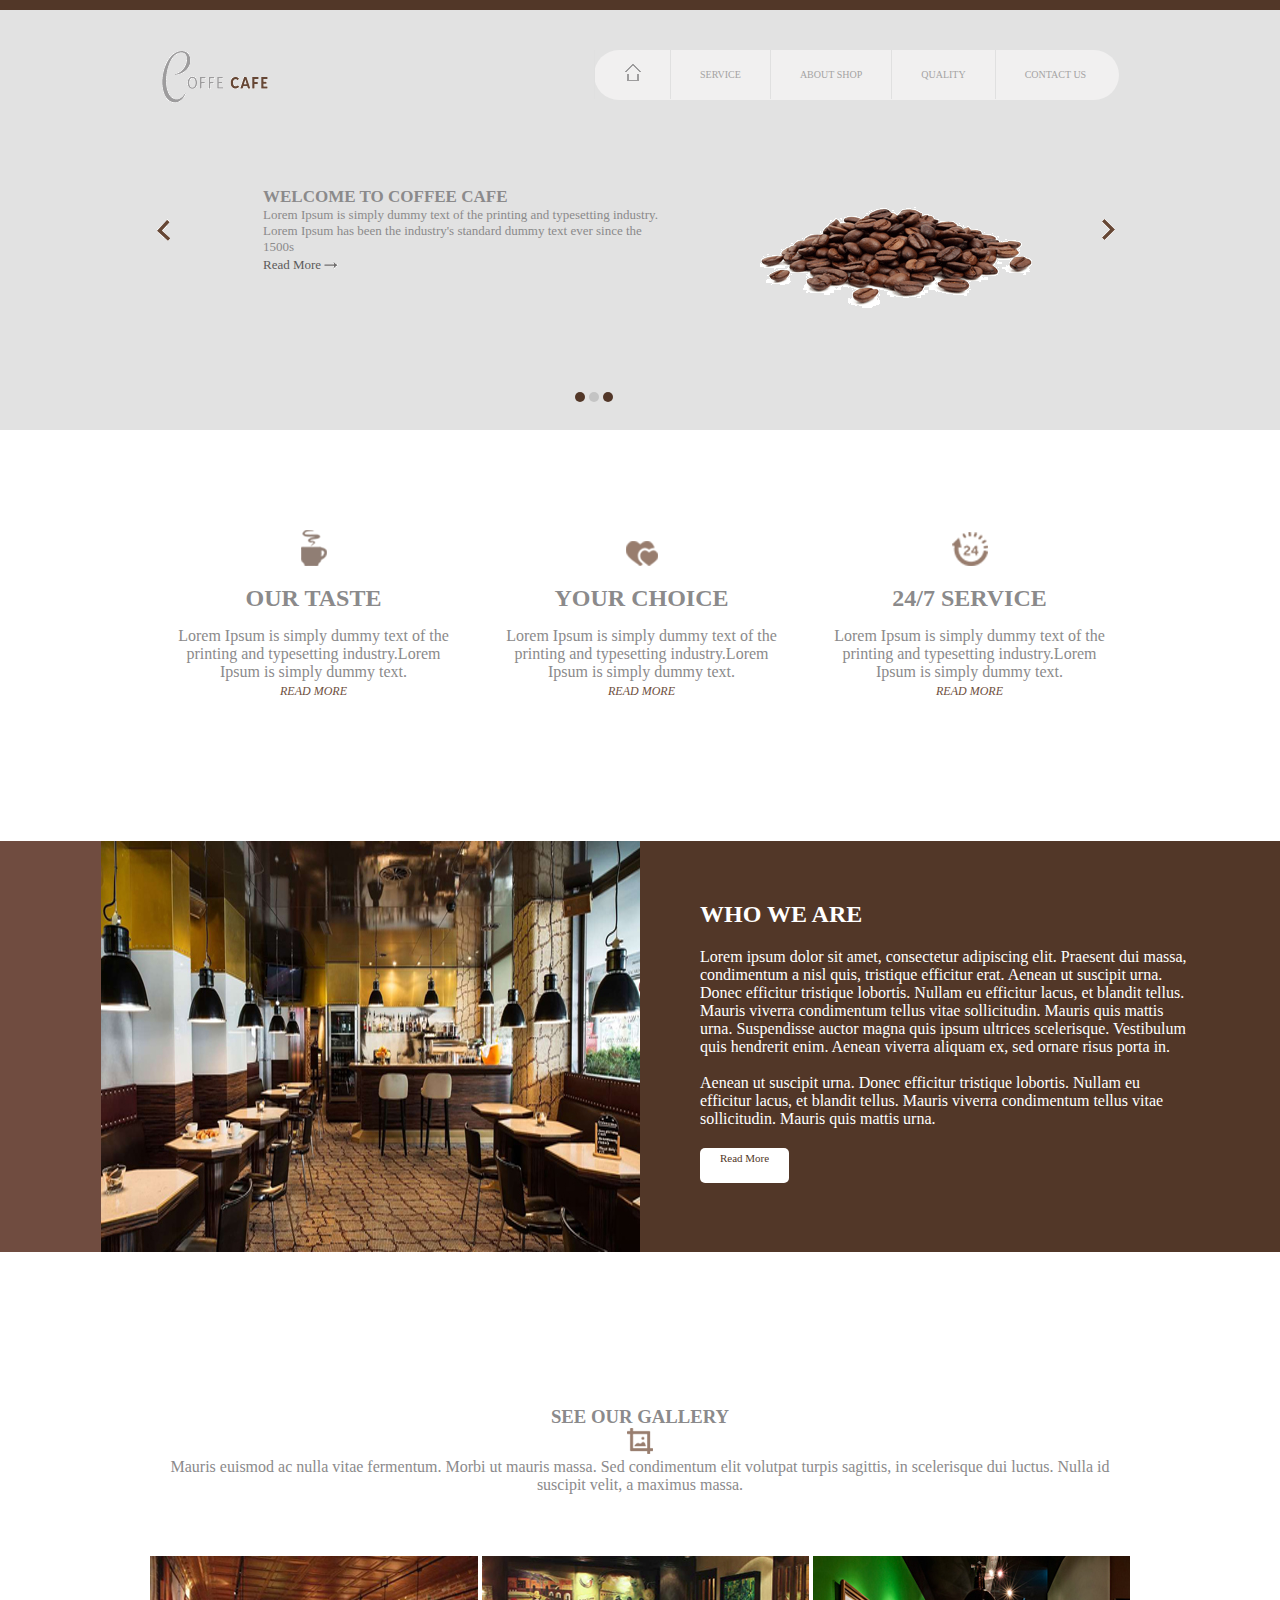
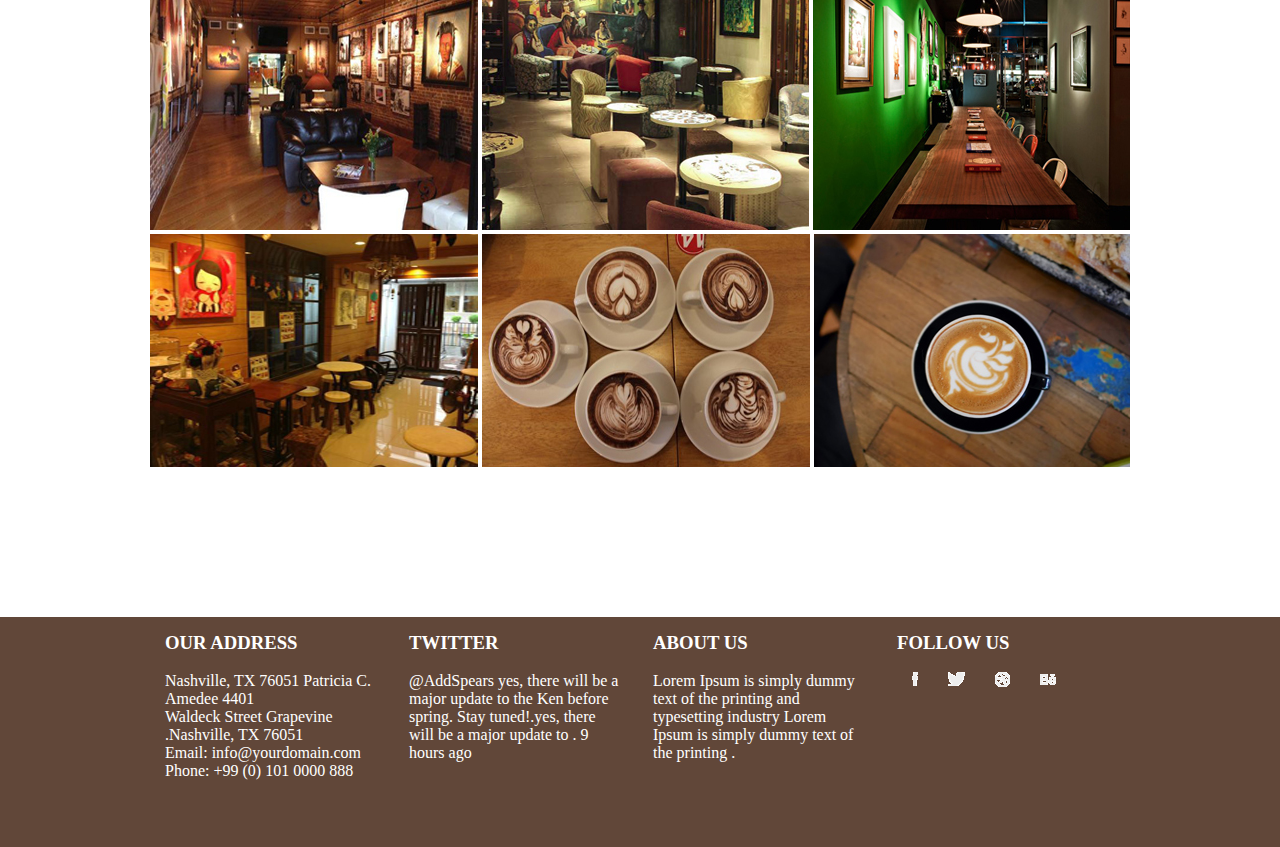
==== CoffeeShop/index.html @ accec965 "Practice CoffeShop" ====
<!DOCTYPE html>
<html lang="en">
<head>

    <meta name="description" content="">
    <meta name="keywords" content="">
    <meta charset="UTF-8">
    <title>Document</title>
    <link rel="stylesheet" href="css/style.css">

</head>

<body>

    <!-- Color Full Header -->
    <div class="back-header">

        <!-- Wrapper -->
        <div class="wrapper">

            <!-- Front Header -->
            <div class="front-header clearfix">

                <img src="img/coffee-logo.png" alt="Coffee Logo">

                <!-- Buttons Menu -->
                <div class="home-menu clearfix">

                    <ul>
                        <li> <a href="#"><img src="img/home-logo.png"></a> </li>
                        <li> <a href="#">SERVICE</a></li>
                        <li> <a href="#">ABOUT SHOP</a></li>
                        <li> <a href="#">QUALITY</a></li>
                        <li> <a href="#">CONTACT US</a></li>
                    </ul>

                </div>
                <!-- End Buttons Menu -->
                
                <a href="#" class="left-arrow"></a>
                <a href="#" class="right-arrow"></a>
                
                <!-- Text Header -->
                <div class="title-header">

                    <h1>WELCOME TO COFFEE CAFE</h1>

                    <p>Lorem Ipsum is simply dummy text of the printing 
                        and typesetting industry. Lorem Ipsum has been the industry's 
                        standard dummy text ever since the 1500s
                    </p>

                    <a href="#" class="read">Read More <img src="img/read-arrow.png" alt="Read Aroow"></a>

                </div>
                <!-- End Text Header -->

                <img src="img/coffee.png" class="coffee clearfix" alt="Coffee">
                
                <!-- Circles -->
                <div class="color-brown"><a href="#"></a></div>
                <div class="color-gray"><a href="#"></a></div>
                <div class="color-brown"><a href="#"></a></div>
                <!-- End Circles -->

            </div>
            <!-- End Front Header -->

        </div>
        <!-- End Wrapper -->

    </div>
    <!-- End Color Full Header -->

    <!-- Wrapper -->
    <div class="wrapper">

        <!-- Taste Section -->
        <div class="taste">

            <img src="img/coffee-cup.png" alt="Coffee Cup">

            <h2>OUR TASTE</h2>

            <p>Lorem Ipsum is simply dummy text of the printing and typesetting industry.Lorem        
                Ipsum is simply dummy text.
            </p>

            <a href="#"><i>READ MORE</i></a>

        </div>
        <!-- End Taste Section -->
        
        <!-- Choice Section -->
        <div class="choice">

            <img src="img/heart-logo.png" alt="Heart Logo">

            <h2>YOUR CHOICE</h2>

            <p>Lorem Ipsum is simply dummy text of the printing and typesetting industry.Lorem        
                Ipsum is simply dummy text.
            </p>

            <a href="#"><i>READ MORE</i></a>

        </div>
        <!-- End Choice Section -->

        <!-- Service Section -->
        <div class="service">

            <img src="img/day-logo.png" alt="24 Hours Logo">

            <h2>24/7 SERVICE</h2>

            <p>Lorem Ipsum is simply dummy text of the printing and typesetting industry.Lorem        
                Ipsum is simply dummy text.
            </p>

            <a href="#"><i>READ MORE</i></a>

        </div>
        <!-- End Service Section -->

    </div>
    <!-- End Wrapper -->

    <!-- Left Post -->
    <div class="left-post clearfix">
            
            <!-- Left Section -->
            <div class="left clearfix">

                <img src="img/coffee-shop.jpg" alt="Coffee Shop" class="coffee-shop">

            </div>
            <!-- End Left Section -->
        
    </div>
    <!-- End Left Post -->
    
    <!-- Right Post -->
    <div class="right-post clearfix">
        
        <!-- Wrapper -->
        <div class="wrapper">
            
            <!-- Right Section -->
            <div class="right">

                <h2>WHO WE ARE</h2>

                <p>Lorem ipsum dolor sit amet, consectetur adipiscing elit. Praesent dui massa, condimentum a nisl quis, tristique efficitur erat. Aenean ut   suscipit urna. Donec efficitur tristique lobortis. Nullam eu efficitur lacus, et blandit tellus. Mauris viverra condimentum tellus vitae sollicitudin. Mauris quis mattis urna. Suspendisse auctor magna quis ipsum ultrices scelerisque. Vestibulum quis hendrerit enim. Aenean viverra aliquam ex, sed ornare risus porta in.
                <br>
                <br>
                Aenean ut suscipit urna. Donec efficitur tristique lobortis. Nullam eu efficitur lacus, et blandit tellus. Mauris viverra condimentum tellus vitae sollicitudin. Mauris quis mattis urna. 
                </p>
                
                <!-- Button Read -->
                <div class="read-button"><a href="#">Read More</a></div>
                <!-- End Butoon Read -->

            </div>
            <!-- End Right Section -->

        </div>
        <!-- End Wrapper -->

    </div>
    <!-- End Right Post -->

    <!-- Wrapper -->
    <div class="wrapper">

        <!-- Gallery -->
        <div class="gallery">

            <!-- Title Gallery -->
            <div class="title-gallery">

                <h3>SEE OUR GALLERY</h3>

                <img src="img/gallery-icon.png" alt="Gallery Icon">

                <p>Mauris euismod ac nulla vitae fermentum. Morbi ut mauris massa. Sed condimentum elit volutpat turpis sagittis, in scelerisque dui luctus. Nulla id suscipit velit, a maximus massa.</p>

            </div>
            <!-- End Title Gallery -->

            <!-- Photos Gallery -->
            <div class="photos-gallery">

                <img src="img/coffee-gallery1.jpg" alt="Coffee Gallery">
                <img src="img/coffee-gallery2.jpg" alt="Coffee Gallery">
                <img src="img/coffee-gallery3.jpg" alt="Coffee Gallery">
                <img src="img/coffee-gallery4.jpg" alt="Coffee Gallery">
                <img src="img/coffee-gallery5.jpg" alt="Coffee Gallery">
                <img src="img/coffee-gallery6.jpg" alt="Coffee Gallery"> 

            </div>
            <!-- End Photos Gallery -->

        </div>
        <!-- End Gallery -->

    </div>
    <!-- End Wrapper -->

    <!-- Back Footer -->
    <div class="back-footer">

        <!-- Wrapper -->
        <div class="wrapper">
                
                <!-- Part   Footer -->
                <div class="part-footer">
                    <h3>OUR ADDRESS</h3>
                    <br>
                    <p>Nashville, TX 76051 Patricia C. Amedee 4401
                    <br> 
                    Waldeck Street Grapevine .Nashville, TX 76051
                    <br>
                    Email: info@yourdomain.com
                    <br>
                    Phone: +99 (0) 101 0000 888</p>
                </div>
                <!-- End Part Footer -->

                <!-- Part   Footer -->              
                <div class="part-footer">
                    <h3>TWITTER</h3>
                    <br>
                    <p>  @AddSpears  yes, there will be a major update to 
                    the Ken before spring. Stay tuned!.yes, there will 
                    be a major update to . 
                    9 hours ago</p>
                </div>
                <!-- End Part Footer -->

                <!-- Part   Footer -->
                <div class="part-footer">
                    <h3>ABOUT US</h3>
                    <br>
                    <p>Lorem Ipsum is simply dummy text of 
                    the printing and typesetting industry
                    Lorem Ipsum is simply dummy text 
                    of the printing .</p>
                </div>
                <!-- End Part Footer -->

                <!-- Part   Footer -->
                <div class="part-footer">
                    <h3>FOLLOW US</h3>
                    <br>
                    <a href="#"><img src="img/face-logo.png" alt="Facebook Logo"></a>
                    <a href="#"><img src="img/twitter-logo.png" alt="Twitter Logo"></a>
                    <a href="#"><img src="img/behance-logo1.png" alt="Behance Logo"></a>
                    <a href="#"><img src="img/behance-logo2.png" alt="Behance Logo"></a>
                </div>
                <!-- End Part Footer -->

 
        </div>
        <!-- End Wrapper -->

    </div>
    <!-- End Back Footer -->

</body>
</html>
---- CoffeeShop/css/style.css ----
* {
  margin: 0;
  padding: 0; }

.clearfix:after {
  visibility: hidden;
  display: block;
  content: " ";
  clear: both;
  height: 0; }

.wrapper {
  margin: 0 auto;
  width: 980px; }

ul {
  list-style: none;
  display: flex; }

li {
  padding: 14px;
  border-left: 1px solid #e0e0e0; }

a {
  text-decoration: none;
  color: #a4a3a3;
  padding: 15px;
  font-size: 10px; }

.back-header {
  height: 420px;
  background-color: #e2e2e2;
  border-top: 10px solid #523728; }

.front-header {
  padding: 40px 11px 25px;
  height: 355px; }

.home-menu {
  width: 525px;
  background-color: #f1f0f0;
  height: 50px;
  border-radius: 34px;
  float: right;
  text-align: center; }

.left-post {
  height: 411px;
  background-color: #704c40;
  display: inline-block;
  width: 50%; }

.left {
  float: right; }

.right-post {
  height: 411px;
  background-color: #523728;
  display: inline-block;
  width: 50%;
  float: right;
  color: #fff;
  font-family: Myriad Pro, sans serif; }

.photos-gallery {
  height: 511px;
  padding-bottom: 150px; }

.back-footer {
  height: 230px;
  background-color: #614739; }

.left-arrow {
  background: url(../img/left-arrow.png) no-repeat;
  position: relative;
  top: 140px;
  right: 111px; }

.read {
  color: #5c5a5a;
  font-size: 13px;
  padding: 0; }

.coffee {
  float: right;
  position: relative;
  top: 70px;
  right: 70px; }

.right-arrow {
  background: url(../img/right-arrow.png) no-repeat;
  position: relative;
  top: 140px;
  left: 804px; }

.color-brown {
  background-color: #523728;
  width: 10px;
  height: 10px;
  position: relative;
  top: 217px;
  border-radius: 50%;
  display: inline-block; }

.color-gray {
  background-color: #c4c4c4;
  width: 10px;
  height: 10px;
  position: relative;
  top: 217px;
  border-radius: 50%;
  display: inline-block; }

.title-header {
  color: #8b8a8b;
  font-family: Myriad Pro, sans serif;
  width: 410px;
  height: 102px;
  display: inline-block;
  position: relative;
  top: 80px;
  left: 102px; }
  .title-header h1 {
    font-size: 17px; }
  .title-header p {
    font-size: 13px; }

.taste, .choice, .service {
  width: 287px;
  display: inline-block;
  height: 300px;
  text-align: center;
  margin: 100px 17px 0 20px; }
  .taste h2, .taste p, .choice h2, .choice p, .service h2, .service p {
    margin-top: 15px;
    color: #8b8a8b;
    font-family: Myriad Pro, sans serif; }
  .taste a, .choice a, .service a {
    margin-top: 15px;
    color: #6e4f40;
    padding: 0;
    font-size: 12px; }

.right {
  width: 50%;
  padding: 60px; }
  .right p {
    padding: 20px 0; }

.read-button {
  width: 89px;
  height: 35px;
  background-color: #fff;
  border-radius: 5px;
  text-align: center; }
  .read-button a {
    color: #523728;
    font-size: 11px;
    font-family: Myriad Pro, sans serif; }

.title-gallery {
  height: 150px;
  text-align: center;
  padding-top: 150px; }
  .title-gallery h3, .title-gallery p {
    font-family: Myriad Pro, sans serif;
    color: #8b8a8b; }

.part-footer {
  width: 210px;
  color: #fff;
  padding: 15px;
  display: inline-table; }
  .part-footer p, .part-footer h3 {
    font-family: Myriad Pro, sans serif; }

/*# sourceMappingURL=style.css.map */
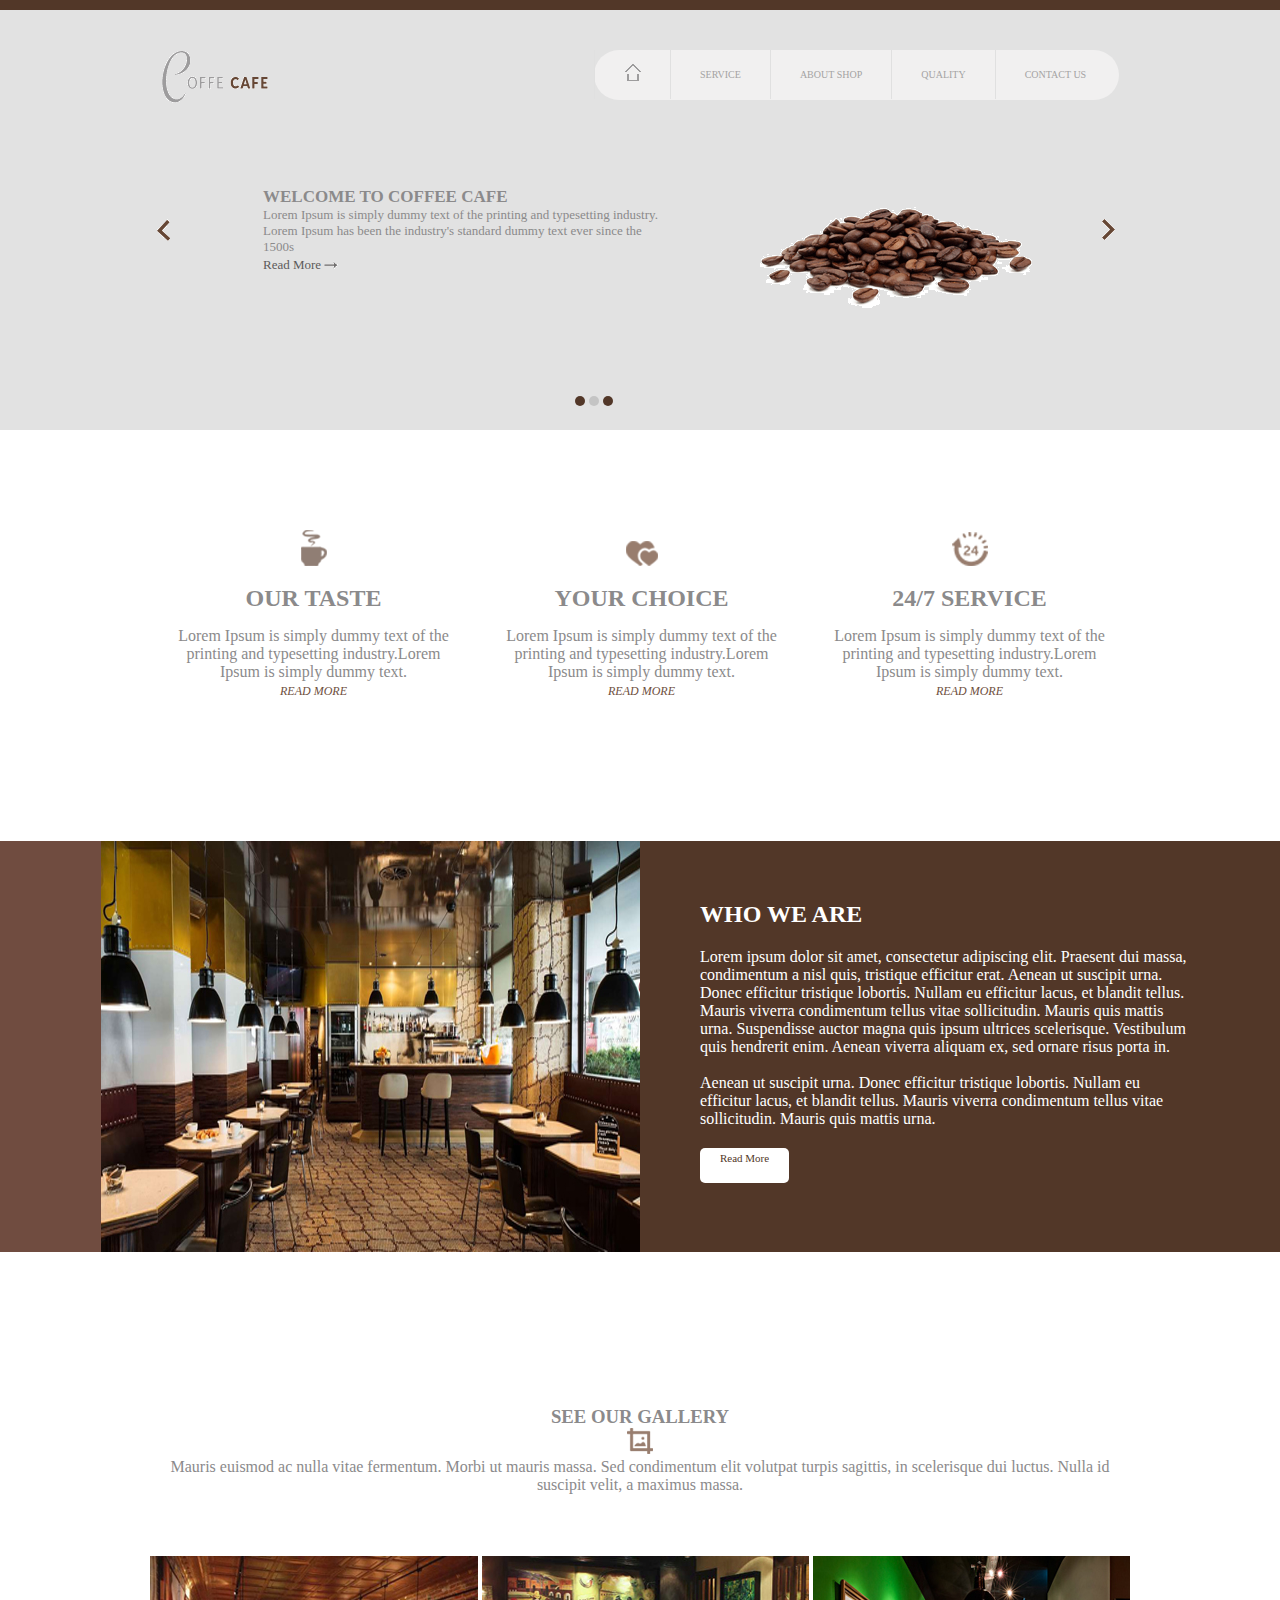
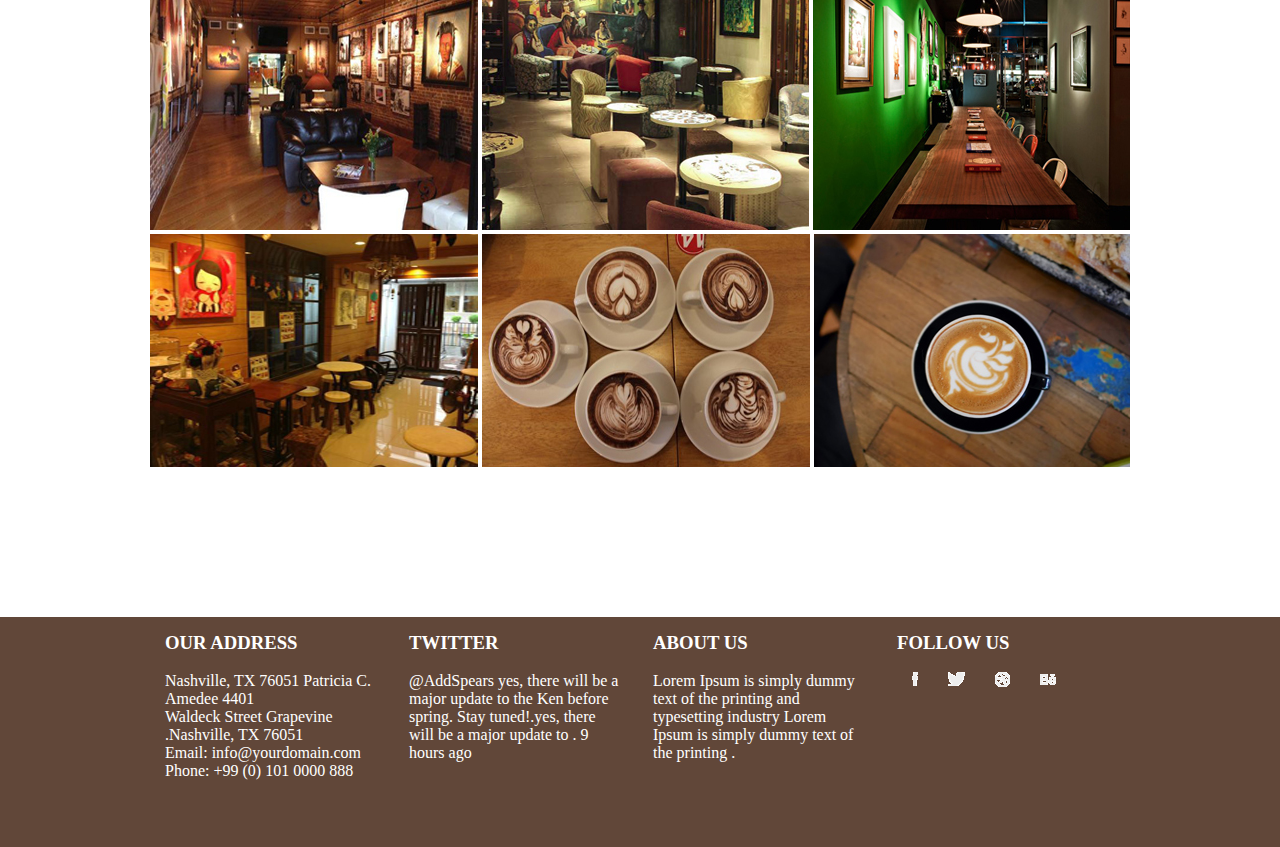
==== commit 1fe5f1f5: "Arregle error de anchor" ====
--- a/CoffeeShop/index.html
+++ b/CoffeeShop/index.html
@@ -58,9 +58,9 @@
                 <img src="img/coffee.png" class="coffee clearfix" alt="Coffee">
                 
                 <!-- Circles -->
-                <div class="color-brown"><a href="#"></a></div>
-                <div class="color-gray"><a href="#"></a></div>
-                <div class="color-brown"><a href="#"></a></div>
+                <div class="color-brown"></div>
+                <div class="color-gray"></div>
+                <div class="color-brown"></div>
                 <!-- End Circles -->
 
             </div>
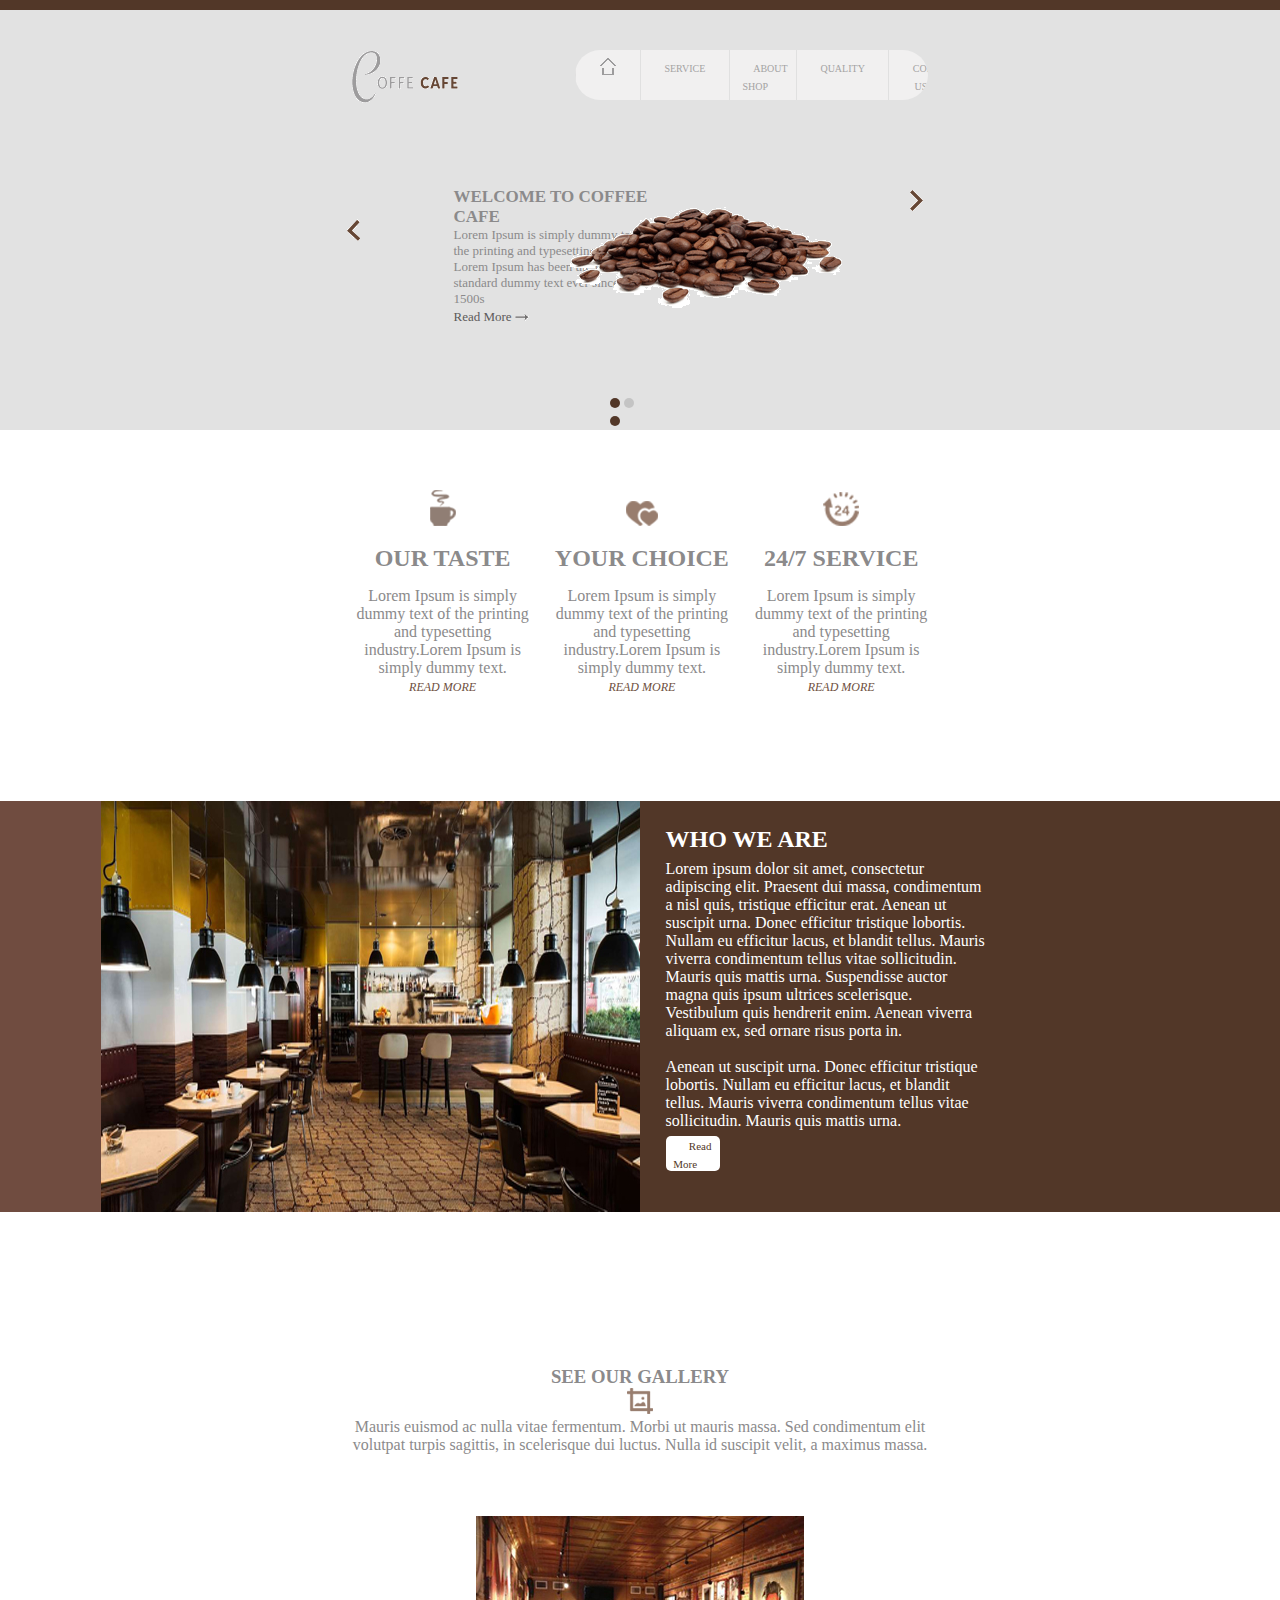
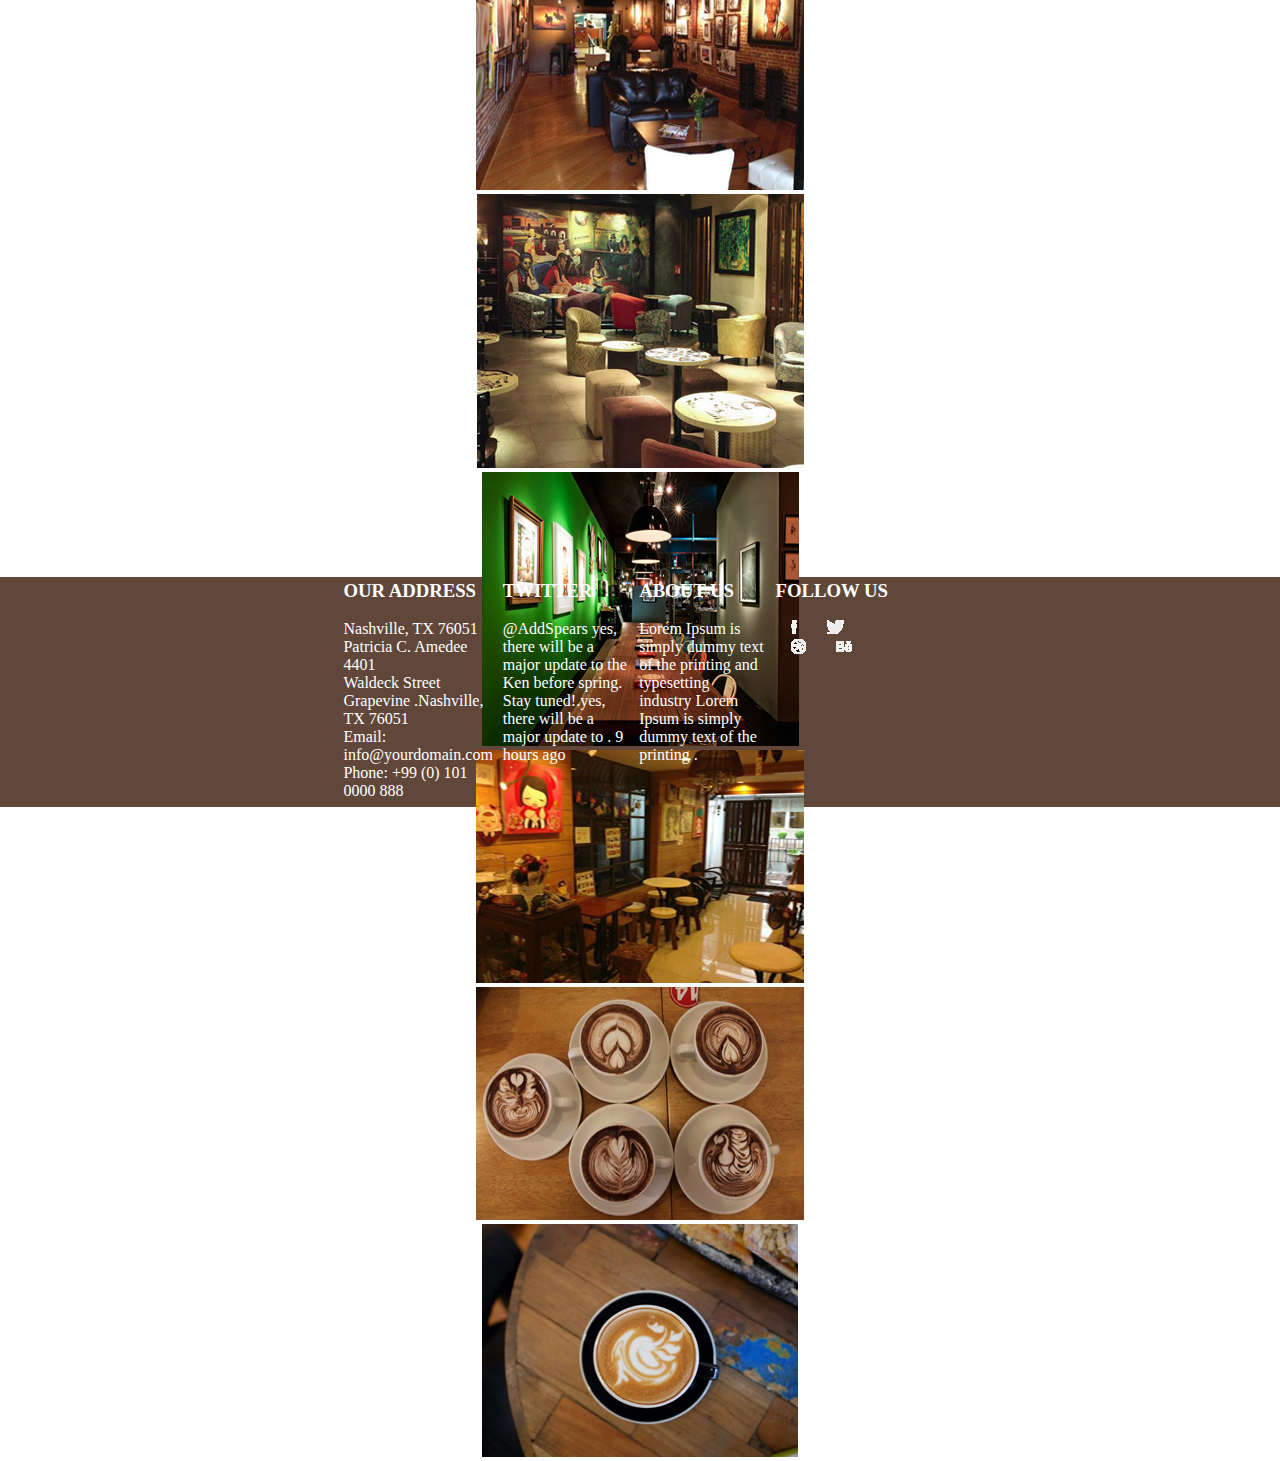
==== commit 40d4d76e: "Version Fluido" ====
--- a/CoffeeShop/index.html
+++ b/CoffeeShop/index.html
@@ -58,9 +58,11 @@
                 <img src="img/coffee.png" class="coffee clearfix" alt="Coffee">
                 
                 <!-- Circles -->
+                <div class="circles">
                 <div class="color-brown"></div>
                 <div class="color-gray"></div>
                 <div class="color-brown"></div>
+                </div>
                 <!-- End Circles -->
 
             </div>
@@ -144,7 +146,7 @@
     <div class="right-post clearfix">
         
         <!-- Wrapper -->
-        <div class="wrapper">
+        <div class="right-wrapper">
             
             <!-- Right Section -->
             <div class="right">
@@ -190,14 +192,16 @@
 
             <!-- Photos Gallery -->
             <div class="photos-gallery">
-
-                <img src="img/coffee-gallery1.jpg" alt="Coffee Gallery">
-                <img src="img/coffee-gallery2.jpg" alt="Coffee Gallery">
-                <img src="img/coffee-gallery3.jpg" alt="Coffee Gallery">
-                <img src="img/coffee-gallery4.jpg" alt="Coffee Gallery">
-                <img src="img/coffee-gallery5.jpg" alt="Coffee Gallery">
-                <img src="img/coffee-gallery6.jpg" alt="Coffee Gallery"> 
-
+                <div class="first-photos">
+                    <img src="img/coffee-gallery1.jpg" alt="Coffee Gallery">
+                    <img src="img/coffee-gallery2.jpg" alt="Coffee Gallery">
+                    <img src="img/coffee-gallery3.jpg" alt="Coffee Gallery">
+                </div>
+                <div class="second-photos">
+                    <img src="img/coffee-gallery4.jpg" alt="Coffee Gallery">
+                    <img src="img/coffee-gallery5.jpg" alt="Coffee Gallery">
+                    <img src="img/coffee-gallery6.jpg" alt="Coffee Gallery"> 
+                </div>
             </div>
             <!-- End Photos Gallery -->
 
--- a/CoffeeShop/css/style.css
+++ b/CoffeeShop/css/style.css
@@ -11,14 +11,14 @@
 
 .wrapper {
   margin: 0 auto;
-  width: 980px; }
+  width: 46.8%; }
 
 ul {
   list-style: none;
   display: flex; }
 
 li {
-  padding: 14px;
+  padding: 2.4%;
   border-left: 1px solid #e0e0e0; }
 
 a {
@@ -28,21 +28,24 @@
   font-size: 10px; }
 
 .back-header {
-  height: 420px;
   background-color: #e2e2e2;
   border-top: 10px solid #523728; }
 
 .front-header {
   padding: 40px 11px 25px;
-  height: 355px; }
+  height: 355px;
+  position: relative; }
 
 .home-menu {
-  width: 525px;
+  width: 61.25%;
+  max-width: 62.25%;
+  min-width: 61.25%;
   background-color: #f1f0f0;
   height: 50px;
   border-radius: 34px;
   float: right;
-  text-align: center; }
+  text-align: center;
+  contain: content; }
 
 .left-post {
   height: 411px;
@@ -52,6 +55,10 @@
 
 .left {
   float: right; }
+
+.right-wrapper {
+  margin: 0 auto;
+  width: 100%; }
 
 .right-post {
   height: 411px;
@@ -65,6 +72,9 @@
 .photos-gallery {
   height: 511px;
   padding-bottom: 150px; }
+
+.first-photos, .second-photos {
+  text-align: center; }
 
 .back-footer {
   height: 230px;
@@ -89,16 +99,20 @@
 
 .right-arrow {
   background: url(../img/right-arrow.png) no-repeat;
-  position: relative;
-  top: 140px;
-  left: 804px; }
+  position: absolute;
+  top: 180px;
+  right: 0; }
+
+.circles {
+  width: 5%;
+  position: absolute;
+  bottom: 0;
+  right: 50%; }
 
 .color-brown {
   background-color: #523728;
   width: 10px;
   height: 10px;
-  position: relative;
-  top: 217px;
   border-radius: 50%;
   display: inline-block; }
 
@@ -106,15 +120,13 @@
   background-color: #c4c4c4;
   width: 10px;
   height: 10px;
-  position: relative;
-  top: 217px;
   border-radius: 50%;
   display: inline-block; }
 
 .title-header {
   color: #8b8a8b;
   font-family: Myriad Pro, sans serif;
-  width: 410px;
+  width: 35%;
   height: 102px;
   display: inline-block;
   position: relative;
@@ -126,11 +138,11 @@
     font-size: 13px; }
 
 .taste, .choice, .service {
-  width: 287px;
+  width: 29.7%;
   display: inline-block;
   height: 300px;
   text-align: center;
-  margin: 100px 17px 0 20px; }
+  margin: 10% 0.7% 0 2.2%; }
   .taste h2, .taste p, .choice h2, .choice p, .service h2, .service p {
     margin-top: 15px;
     color: #8b8a8b;
@@ -143,12 +155,12 @@
 
 .right {
   width: 50%;
-  padding: 60px; }
+  padding: 4%; }
   .right p {
-    padding: 20px 0; }
+    padding: 2% 0; }
 
 .read-button {
-  width: 89px;
+  width: 16.9%;
   height: 35px;
   background-color: #fff;
   border-radius: 5px;
@@ -167,9 +179,9 @@
     color: #8b8a8b; }
 
 .part-footer {
-  width: 210px;
+  width: 21.1%;
   color: #fff;
-  padding: 15px;
+  padding: 0.5%;
   display: inline-table; }
   .part-footer p, .part-footer h3 {
     font-family: Myriad Pro, sans serif; }
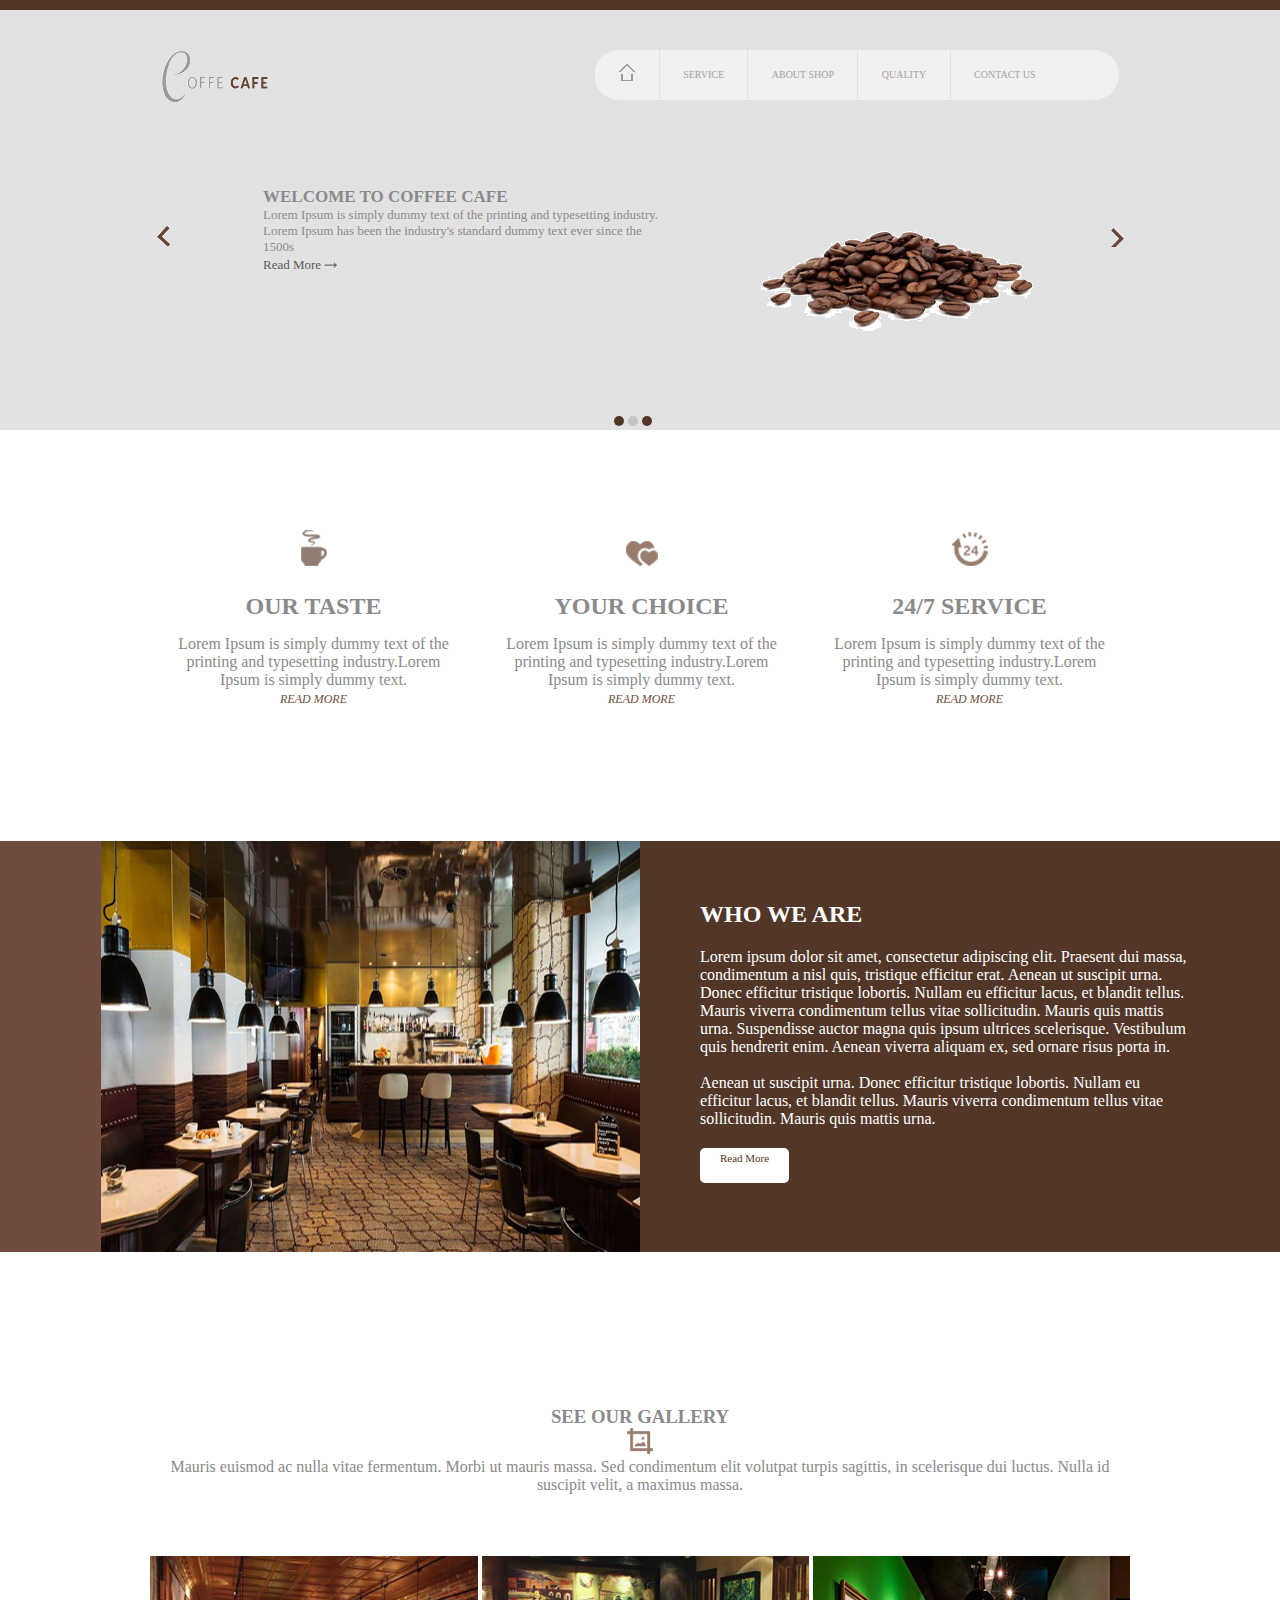
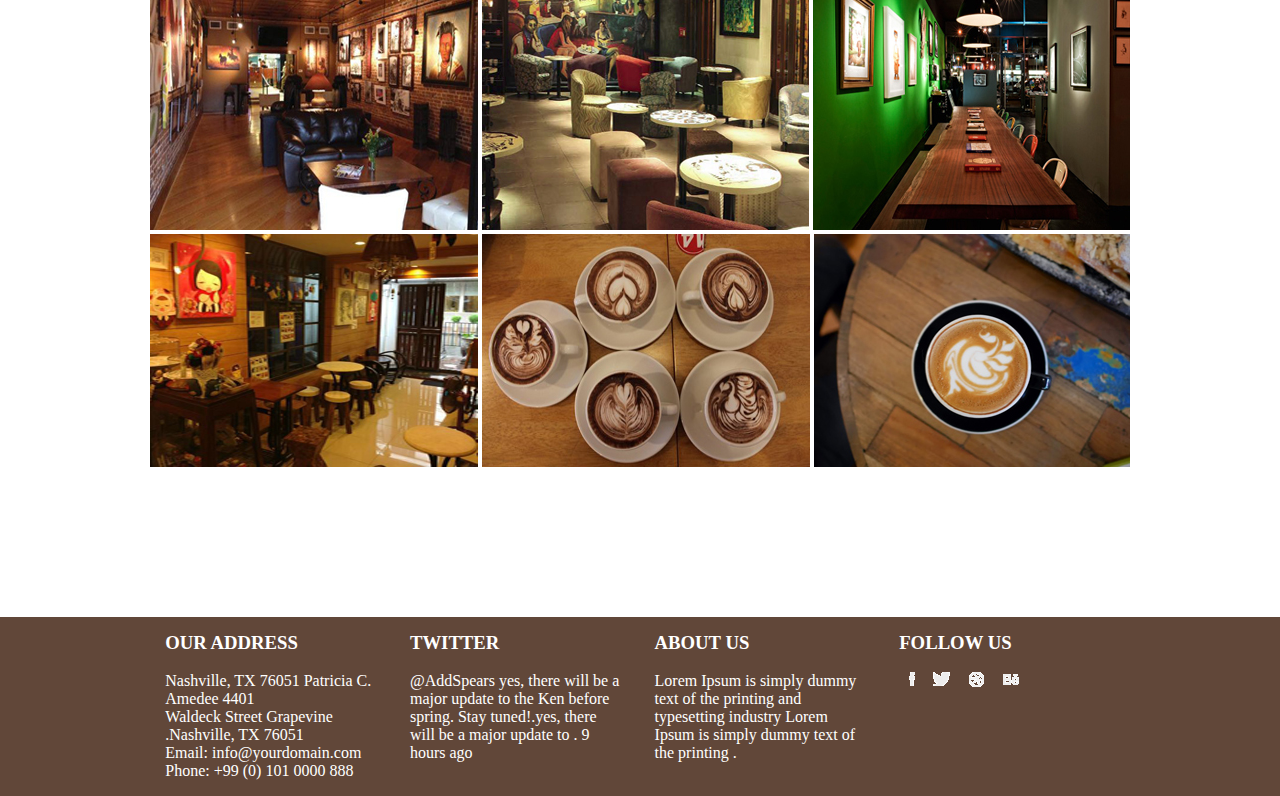
==== commit 656e4871: "Version Elastica" ====
--- a/CoffeeShop/index.html
+++ b/CoffeeShop/index.html
@@ -61,7 +61,7 @@
                 <div class="circles">
                 <div class="color-brown"></div>
                 <div class="color-gray"></div>
-                <div class="color-brown"></div>
+                <div class="color-brown2"></div>
                 </div>
                 <!-- End Circles -->
 
@@ -146,7 +146,7 @@
     <div class="right-post clearfix">
         
         <!-- Wrapper -->
-        <div class="right-wrapper">
+        <div class="wrapper">
             
             <!-- Right Section -->
             <div class="right">
@@ -192,16 +192,14 @@
 
             <!-- Photos Gallery -->
             <div class="photos-gallery">
-                <div class="first-photos">
-                    <img src="img/coffee-gallery1.jpg" alt="Coffee Gallery">
-                    <img src="img/coffee-gallery2.jpg" alt="Coffee Gallery">
-                    <img src="img/coffee-gallery3.jpg" alt="Coffee Gallery">
-                </div>
-                <div class="second-photos">
-                    <img src="img/coffee-gallery4.jpg" alt="Coffee Gallery">
-                    <img src="img/coffee-gallery5.jpg" alt="Coffee Gallery">
-                    <img src="img/coffee-gallery6.jpg" alt="Coffee Gallery"> 
-                </div>
+
+                <img src="img/coffee-gallery1.jpg" alt="Coffee Gallery" class="photo1">
+                <img src="img/coffee-gallery2.jpg" alt="Coffee Gallery" class="photo2">
+                <img src="img/coffee-gallery3.jpg" alt="Coffee Gallery" class="photo3">
+                <img src="img/coffee-gallery4.jpg" alt="Coffee Gallery" class="photo4">
+                <img src="img/coffee-gallery5.jpg" alt="Coffee Gallery" class="photo5">
+                <img src="img/coffee-gallery6.jpg" alt="Coffee Gallery" class="photo6"> 
+
             </div>
             <!-- End Photos Gallery -->
 
--- a/CoffeeShop/css/style.css
+++ b/CoffeeShop/css/style.css
@@ -11,44 +11,41 @@
 
 .wrapper {
   margin: 0 auto;
-  width: 46.8%; }
+  width: 61.25em; }
 
 ul {
   list-style: none;
   display: flex; }
 
 li {
-  padding: 2.4%;
-  border-left: 1px solid #e0e0e0; }
+  padding: 0.875em;
+  border-left: 0.0625em solid #e0e0e0; }
 
 a {
   text-decoration: none;
   color: #a4a3a3;
-  padding: 15px;
-  font-size: 10px; }
+  padding: 0.9375em;
+  font-size: 0.625em; }
 
 .back-header {
   background-color: #e2e2e2;
-  border-top: 10px solid #523728; }
+  border-top: 0.625em solid #523728; }
 
 .front-header {
-  padding: 40px 11px 25px;
-  height: 355px;
+  padding: 2.5em 0.6875em 1.5625em;
+  height: 22.1875em;
   position: relative; }
 
 .home-menu {
-  width: 61.25%;
-  max-width: 62.25%;
-  min-width: 61.25%;
+  width: 32.8125em;
   background-color: #f1f0f0;
-  height: 50px;
-  border-radius: 34px;
+  height: 3.125em;
+  border-radius: 2.125em;
   float: right;
-  text-align: center;
-  contain: content; }
+  text-align: center; }
 
 .left-post {
-  height: 411px;
+  height: 25.6875em;
   background-color: #704c40;
   display: inline-block;
   width: 50%; }
@@ -56,28 +53,21 @@
 .left {
   float: right; }
 
-.right-wrapper {
-  margin: 0 auto;
-  width: 100%; }
-
 .right-post {
-  height: 411px;
+  height: 25.6875em;
   background-color: #523728;
   display: inline-block;
   width: 50%;
   float: right;
   color: #fff;
-  font-family: Myriad Pro, sans serif; }
+  font-family: Myriad Pro, sans serif;
+  position: relative; }
 
 .photos-gallery {
-  height: 511px;
-  padding-bottom: 150px; }
-
-.first-photos, .second-photos {
-  text-align: center; }
+  height: 31.9375em;
+  padding-bottom: 9.375em; }
 
 .back-footer {
-  height: 230px;
   background-color: #614739; }
 
 .left-arrow {
@@ -88,100 +78,125 @@
 
 .read {
   color: #5c5a5a;
-  font-size: 13px;
+  font-size: 0.8125em;
   padding: 0; }
 
 .coffee {
   float: right;
-  position: relative;
-  top: 70px;
-  right: 70px; }
+  position: absolute;
+  width: 19.125em;
+  bottom: 5em;
+  right: 5em; }
 
 .right-arrow {
   background: url(../img/right-arrow.png) no-repeat;
   position: absolute;
-  top: 180px;
+  top: 218px;
   right: 0; }
 
 .circles {
-  width: 5%;
-  position: absolute;
+  width: 50em;
   bottom: 0;
-  right: 50%; }
+  left: 29em;
+  position: absolute; }
 
 .color-brown {
   background-color: #523728;
-  width: 10px;
-  height: 10px;
+  width: 0.625em;
+  height: 0.625em;
   border-radius: 50%;
   display: inline-block; }
 
+.color-brown2 {
+  background-color: #523728;
+  width: 0.625em;
+  height: 0.625em;
+  border-radius: 50%;
+  display: inline-block; }
+
 .color-gray {
   background-color: #c4c4c4;
-  width: 10px;
-  height: 10px;
+  width: 0.625em;
+  height: 0.625em;
   border-radius: 50%;
   display: inline-block; }
+
+.coffee-shop {
+  width: 33.6875em; }
+
+.photo1, .photo4, .photo5 {
+  width: 20.5em; }
+
+.photo2 {
+  width: 20.4375em; }
+
+.photo3 {
+  width: 19.8125em; }
+
+.photo6 {
+  width: 19.75em; }
 
 .title-header {
   color: #8b8a8b;
   font-family: Myriad Pro, sans serif;
-  width: 35%;
-  height: 102px;
+  width: 25.625em;
+  height: 6.375em;
   display: inline-block;
   position: relative;
-  top: 80px;
-  left: 102px; }
+  top: 5em;
+  left: 6.375em; }
   .title-header h1 {
-    font-size: 17px; }
+    font-size: 1.0625em; }
   .title-header p {
-    font-size: 13px; }
+    font-size: 0.8125em; }
 
 .taste, .choice, .service {
-  width: 29.7%;
-  display: inline-block;
-  height: 300px;
+  width: 17.9375em;
+  display: inline-block;
+  height: 18.75em;
   text-align: center;
-  margin: 10% 0.7% 0 2.2%; }
+  margin: 6.25em 1.0625em 0 1.25em; }
   .taste h2, .taste p, .choice h2, .choice p, .service h2, .service p {
-    margin-top: 15px;
+    margin-top: 0.9575em;
     color: #8b8a8b;
     font-family: Myriad Pro, sans serif; }
   .taste a, .choice a, .service a {
-    margin-top: 15px;
+    margin-top: 0.9575em;
     color: #6e4f40;
     padding: 0;
-    font-size: 12px; }
+    font-size: 0.75em; }
 
 .right {
-  width: 50%;
-  padding: 4%; }
+  width: 30.625em;
+  padding: 3.75em;
+  position: absolute;
+  left: 0; }
   .right p {
-    padding: 2% 0; }
+    padding: 1.25em 0; }
 
 .read-button {
-  width: 16.9%;
-  height: 35px;
+  width: 5.5625em;
+  height: 2.1875em;
   background-color: #fff;
-  border-radius: 5px;
+  border-radius: 0.3125em;
   text-align: center; }
   .read-button a {
     color: #523728;
-    font-size: 11px;
+    font-size: 0.6875em;
     font-family: Myriad Pro, sans serif; }
 
 .title-gallery {
-  height: 150px;
+  height: 9.375em;
   text-align: center;
-  padding-top: 150px; }
+  padding-top: 9.375em; }
   .title-gallery h3, .title-gallery p {
     font-family: Myriad Pro, sans serif;
     color: #8b8a8b; }
 
 .part-footer {
-  width: 21.1%;
+  width: 13.125em;
   color: #fff;
-  padding: 0.5%;
+  padding: 0.9575em;
   display: inline-table; }
   .part-footer p, .part-footer h3 {
     font-family: Myriad Pro, sans serif; }
